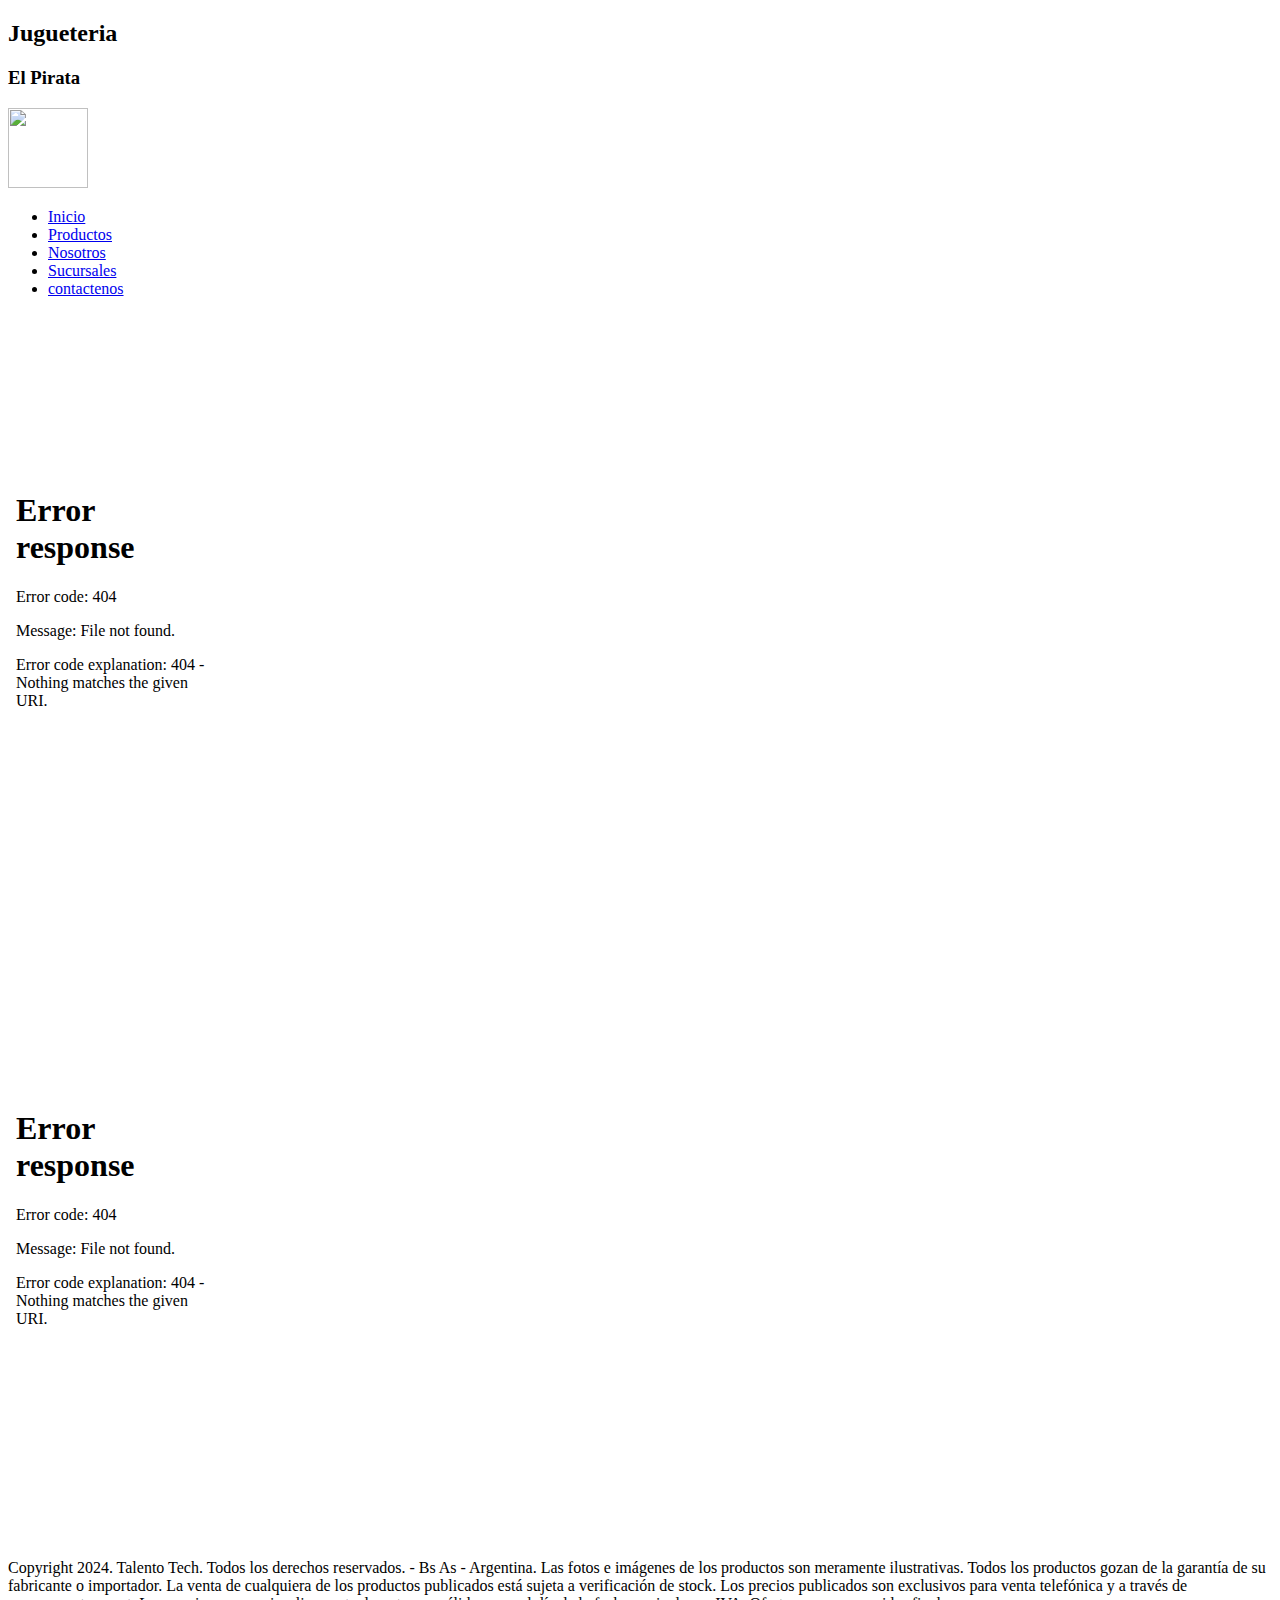
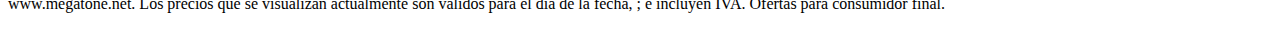
==== index.html @ 4fcf8568 "mi proyecto 1" ====
<!DOCTYPE html>
<html lang="en">
<head>
    <meta charset="UTF-8">
    <meta name="viewport" content="width=device-width, initial-scale=1.0">
    <title>grid</title>
   <link rel="stylesheet" href="../grid/style.css">

   <link rel="preconnect" href="https://fonts.googleapis.com">
<link rel="preconnect" href="https://fonts.gstatic.com" crossorigin>
<link href="https://fonts.googleapis.com/css2?family=Doto:wght@100..900&display=swap" rel="stylesheet">

<link rel="shortcut icon" href="../grid/jota.ico" type="image/x-icon">


</head>


<body>
       
 
    <div class="contenido">
    <div class="item_1">   
        <h2>Jugueteria</h2>
        <h3>El Pirata</h3>
        <img src="../grid/assets/image/logopirata-removebg-preview.png" width="80"  height="80" alt="">
       
       
    </div>
    <div class="item_2">
        
        <ul>
            <li><a href="../grid/index.html">Inicio</a></li>
            <li><a href="../grid/page/compras.html"target="_self">Productos</a></li>              
            <li><a href="#">Nosotros</a></li>
            <li><a href="#">Sucursales </a></li>
            <li><a href="../grid/page/form.html">contactenos</a></li>
          </ul>
    </div>

   <div  class="item_3">
    
    <div id="slider"> 
  
        <div id="rollo">
            
            <div id="img1">
                <!-- <div class="degrade"> -->
                <h2></h2>
            
            </div>

            <div id="img2">
                <h2></h2>

            </div>

            <div id="img3">
                <h2></h2>

            </div>
                  
        </div>
    </div>

   </div>

</div>

<div class="cajas">
    <div class="caja_1">
         <iframe src="https://giphy.com/embed/Jn4GqDQRFM1oVV2WCP" width="100%" height="100%" frameborder="0"></iframe>
    </div>
    <div class="caja_2">
        <iframe src="../grid/assets/image/juguete1.png" width="220px" height="460px"   frameborder="none"></iframe>
    </div>
    <div class="caja_3">
     <iframe src="https://giphy.com/embed/opi6ltxaS3bRS" width="98%" height="98%"   frameborder="none"> </iframe>
     
    </div>
    <div class="caja_4">
     <iframe src="../grid/assets/image/juguete2.png" width="220px" height="450px"  frameborder="none"></iframe>

    </div>
    
</div>
  
<!-- <div class="item_4">

    <section>
        <h2>Nuestros Productos</h2>
        <h2>Normas ISO</h2>
        <h2>Quienes somos</h2>


    </section>

</div>

    
    <div class="item_5">
        </div> -->



<!-- 
<div class="footer"> -->
<!-- <img src="" alt=""> -->
   
    
    <footer>
        
        <p>Copyright 2024. Talento Tech. Todos los derechos reservados.  - Bs As - Argentina.  Las fotos e imágenes de los productos son meramente ilustrativas. Todos los productos gozan de la garantía de su fabricante o importador. La venta de cualquiera de los productos publicados está sujeta a verificación de stock. Los precios publicados son exclusivos para venta telefónica y a través de www.megatone.net. Los precios que se visualizan actualmente son válidos para el día de la fecha, ; e incluyen IVA. Ofertas para consumidor final.</p>
    </footer>
<!-- 
</div> -->
    



</html>
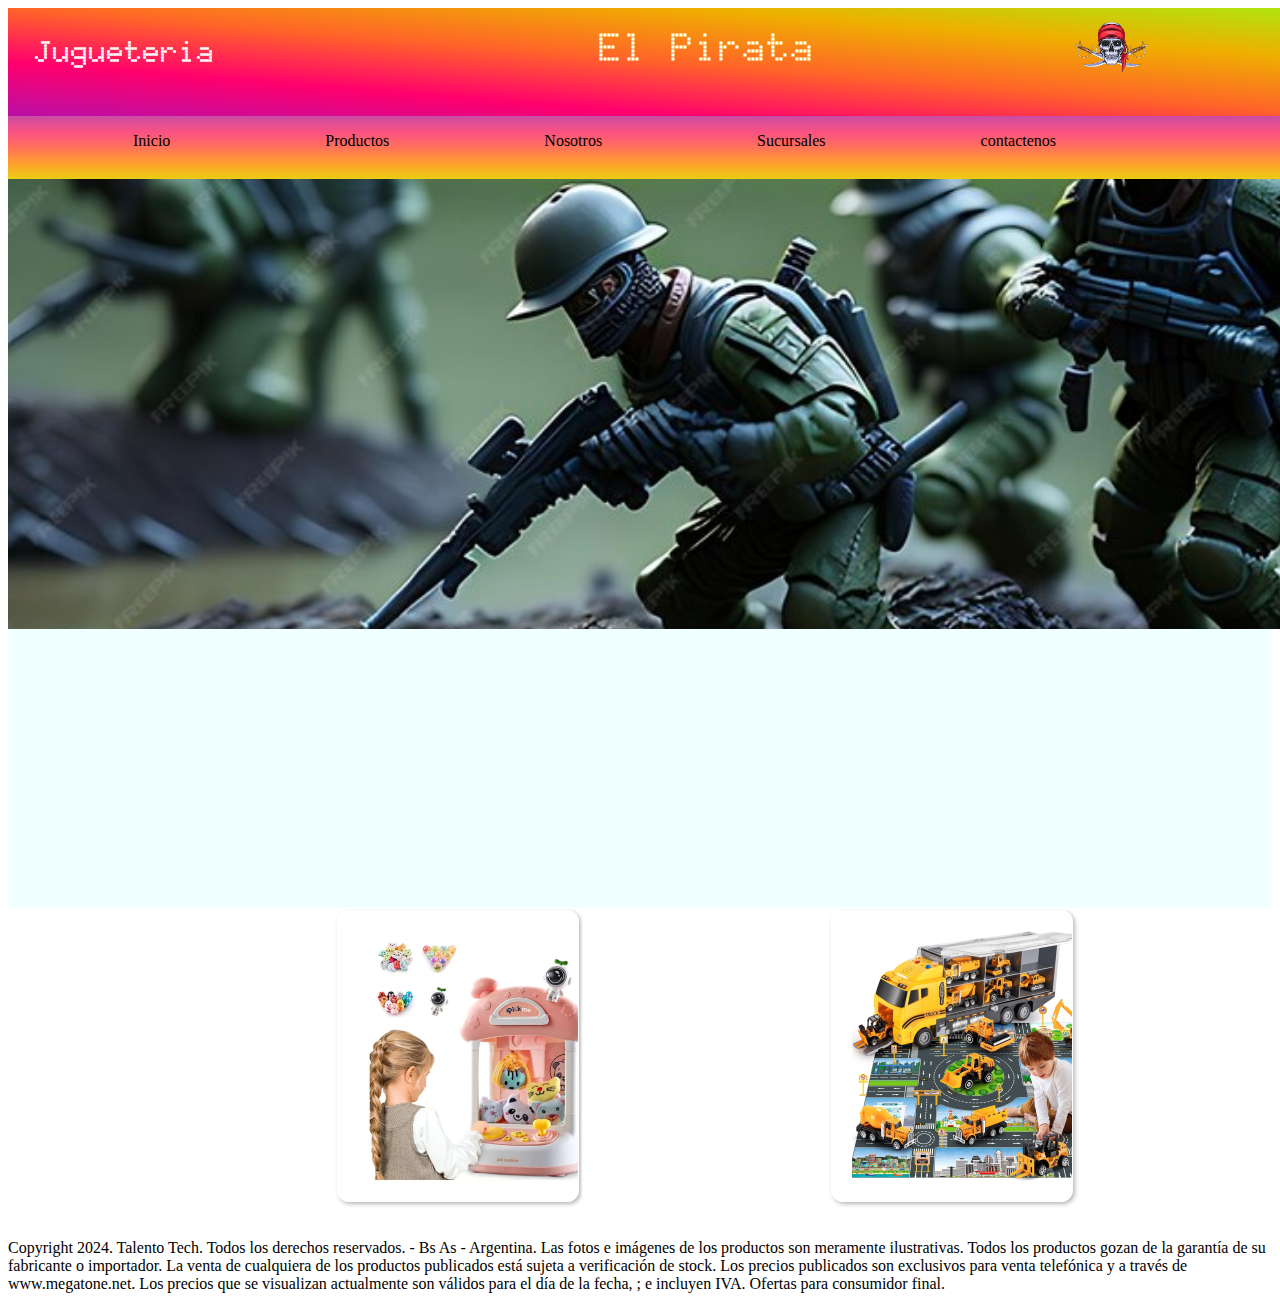
==== commit c1db0c0c: "segunda subida modificada" ====
--- a/index.html
+++ b/index.html
@@ -1,16 +1,16 @@
 <!DOCTYPE html>
 <html lang="en">
 <head>
-    <meta charset="UTF-8">
-    <meta name="viewport" content="width=device-width, initial-scale=1.0">
-    <title>grid</title>
-   <link rel="stylesheet" href="../grid/style.css">
+ <meta charset="UTF-8">
+ <meta name="viewport" content="width=device-width, initial-scale=1.0">
+ <title>grid</title>
+<link rel="stylesheet" href="/style.css">
 
-   <link rel="preconnect" href="https://fonts.googleapis.com">
+<link rel="preconnect" href="https://fonts.googleapis.com">
 <link rel="preconnect" href="https://fonts.gstatic.com" crossorigin>
 <link href="https://fonts.googleapis.com/css2?family=Doto:wght@100..900&display=swap" rel="stylesheet">
 
-<link rel="shortcut icon" href="../grid/jota.ico" type="image/x-icon">
+<link rel="shortcut icon" href="/jota.ico" type="image/x-icon">
 
 
 </head>
@@ -23,18 +23,18 @@
     <div class="item_1">   
         <h2>Jugueteria</h2>
         <h3>El Pirata</h3>
-        <img src="../grid/assets/image/logopirata-removebg-preview.png" width="80"  height="80" alt="">
+        <img src="/assets/image/logopirata-removebg-preview.png" width="80"  height="80" alt="">
        
        
     </div>
     <div class="item_2">
         
         <ul>
-            <li><a href="../grid/index.html">Inicio</a></li>
-            <li><a href="../grid/page/compras.html"target="_self">Productos</a></li>              
+            <li><a href="/index.html">Inicio</a></li>
+            <li><a href="/page/compras.html"target="_self">Productos</a></li>              
             <li><a href="#">Nosotros</a></li>
             <li><a href="#">Sucursales </a></li>
-            <li><a href="../grid/page/form.html">contactenos</a></li>
+            <li><a href="/page/form.html">contactenos</a></li>
           </ul>
     </div>
 
@@ -72,14 +72,14 @@
          <iframe src="https://giphy.com/embed/Jn4GqDQRFM1oVV2WCP" width="100%" height="100%" frameborder="0"></iframe>
     </div>
     <div class="caja_2">
-        <iframe src="../grid/assets/image/juguete1.png" width="220px" height="460px"   frameborder="none"></iframe>
+        <iframe src="/assets/image/juguete1.png" width="220px" height="460px"   frameborder="none"></iframe>
     </div>
     <div class="caja_3">
      <iframe src="https://giphy.com/embed/opi6ltxaS3bRS" width="98%" height="98%"   frameborder="none"> </iframe>
      
     </div>
     <div class="caja_4">
-     <iframe src="../grid/assets/image/juguete2.png" width="220px" height="450px"  frameborder="none"></iframe>
+     <iframe src="/assets/image/juguete2.png" width="220px" height="450px"  frameborder="none"></iframe>
 
     </div>
     
--- a/style.css
+++ b/style.css
@@ -0,0 +1,322 @@
+
+.root{
+    margin: 0;
+    padding: 0;
+}
+
+.contenido{
+    background-color: azure;
+    height: 100vh;
+        display: grid;
+    /* grid-template-columns: repeat(2, 1fr); */
+    grid-template-areas: "header header"
+                          "navbar navbar"
+                          "Main Main"
+                          "Sidebar Sidebar"
+                          "footer footer";
+
+    
+    grid-template-rows: 12% 7% 40% 20% 10%;
+    
+
+}
+
+header h1{
+padding: 0;
+   font-family:Verdana, Geneva, Tahoma, sans-serif:
+}
+
+
+.item_1 {
+margin: 0;
+padding: 0;
+background-image: linear-gradient(to right top, #ba0fa6, #ff006d, #ff6528, #efaf00, #a8eb12);
+grid-column: 1/3;
+
+
+
+h3{
+    margin-top: 15px;
+    padding: 0 19% ;
+    font-family: "Doto", serif; 
+    margin-bottom: 0;
+    font-size: 40px; color: white;
+    margin-left: 100px;
+    float: left;
+    
+}
+
+h2{ 
+
+     font-size: 30px;
+     padding: 0 2%;
+     font-family: "Doto", serif; color: white;
+     
+     float: left;
+     font-weight:900
+     
+}
+
+}
+
+.item_2 {
+   
+    grid-area: navbar;
+    background-image: linear-gradient(to bottom, #c94ca4, #fa5183, #ff715a, #ff9f2f, #ebcd12);
+   
+
+ul li {
+    list-style: none;
+    margin-left: 15px;
+    padding:0 70px ;
+    float: left;
+    font-family: Georgia, 'Times New Roman', Times, serif;
+    
+
+}
+ul li a{
+    color: black;
+    text-decoration:none;
+}
+
+    
+}
+
+.item_2 {
+ 
+ul li :hover{
+    /* width: 100%; */
+    font-style: initial;
+    /* font-size: 96%; */
+    /* font-weight: bold; */
+    color:white
+ 
+
+}
+    
+}
+
+
+.item_3 { 
+        
+    rollo {
+ 
+        display: grid;
+        grid-template-columns: 100% 100% 100%
+
+    }
+    
+    }
+
+  .cajas{
+      display: flex;  /*cuando se usa flex-wrap */
+      flex-direction:row;
+      height: 10%;
+      width: 90%;
+      flex-wrap: wrap;
+      overflow: hidden;
+      gap: 0rem; 
+      margin: 1px;
+      padding: 1px;
+      border-radius: 65px; 
+      justify-content:center;
+      overflow: hidden;
+      
+          
+ div[class^="caja"] {
+         margin-left: 5px;
+         margin-bottom: 20px;
+         width: 200px;
+         height: 250px;
+         padding: 20px;
+         border: 0.4px solid white
+         
+                              
+        } 
+
+        div[class^="sub"] {
+            margin-left: 45px;
+            margin-bottom: 20px;
+            width: 300px;
+            height: 150px;
+            padding: 20px;
+            border: 0.1px solid white
+                        
+           } 
+
+         .caja_1{
+            box-shadow: 2px 2px 4px 0 white;
+            border-radius: 12px;
+            
+            }
+
+         .caja_2{
+           box-shadow: 2px 2px 4px 0 rgba(20, 20, 20, 0.3);
+           border-radius: 12px;
+                }
+
+         .caja_3{
+           box-shadow: 0 2px 2px 2px white;
+           border-radius: 12px;
+                    }
+
+         .caja_4{
+           box-shadow: 2px 2px 4px 0 rgba(20, 20, 20, 0.3);
+           border-radius: 12px;
+                        }
+
+    }
+    
+.item_4 {
+
+    grid-area: sidebar;
+
+    h2{
+    list-style: none;
+    margin-left: 15px;
+    padding:0 130px ;
+    float: left;
+    font-size: 15px;
+    font-family: Georgia, 'Times New Roman', Times, serif;
+}
+
+}
+    
+   
+.item_5 {
+    
+    grid-area: footer;
+}
+
+/*slider*/
+#slider{
+    
+    width: 1350px;
+    background-color: brown;
+    height: 450px;
+    margin: auto;
+    margin-top: 0%;
+    /* border: 5px solid white;
+    border-radius: 15px; */
+    overflow: hidden;
+
+}
+
+#rollo{
+display: grid;
+grid-template-columns: 100% 100% 100%;
+animation:  mover;
+animation-duration: 10s; 
+ animation-iteration-count: infinite;
+width: 100%; 
+}
+
+#img1{
+background-image: url(/assets/image/soldjuguete.jpg);
+width: 100%;
+height: 450px;
+background-size: cover;
+background-position: center;
+}
+
+#img2{
+background-image: url(/assets/image/barbie.jpg);
+width: 100%;
+height: 450px;
+background-size: cover;
+background-position: center;
+}
+
+#img3{
+background-image: url(/assets/image/spider.webp);
+width: 100%;
+height: 450px;
+background-size: cover;
+background-position: center;
+}
+
+@keyframes mover{
+
+24%{
+    margin-left: 0%;
+
+}
+
+28%{
+    margin-left: -100%;
+}
+
+54%{
+    margin-left: -100%;
+}
+
+58%{
+    margin-left: -200%;
+}
+
+84%{
+    margin-left: -200%;
+}
+
+90%{
+    margin-left: -100%;
+}
+
+100%{
+    margin-left: 0%;
+}
+
+}
+.dropdown {
+    display: inline-block;
+    position: relative;
+  }
+  .dropdown-content {
+    display: none;
+    position: absolute;
+    width: 100%;
+    overflow: auto;
+    box-shadow: 0px 10px 10px 0px rgba(0,0,0,0.4);
+  }
+  .dropdown:hover .dropdown-content {
+    display: block;
+  }
+  .dropdown-content a {
+    display: block;
+    color: #000000;
+    padding: 5px;
+    text-decoration: none;
+  }
+  .dropdown-content a:hover {
+    color: #FFFFFF;
+    background-color: #00A4BD;
+  }
+
+
+  @media screen and (mimn-width: 450px){
+
+    #img1{
+       
+        height: 250px;
+        
+        }
+        
+        #img2{
+        
+        height: 250px;
+        
+        }
+        
+        #img3{
+        
+        height: 250px;
+        
+        }
+  }
+    
+  
+  .footer{
+    
+    
+    
+    }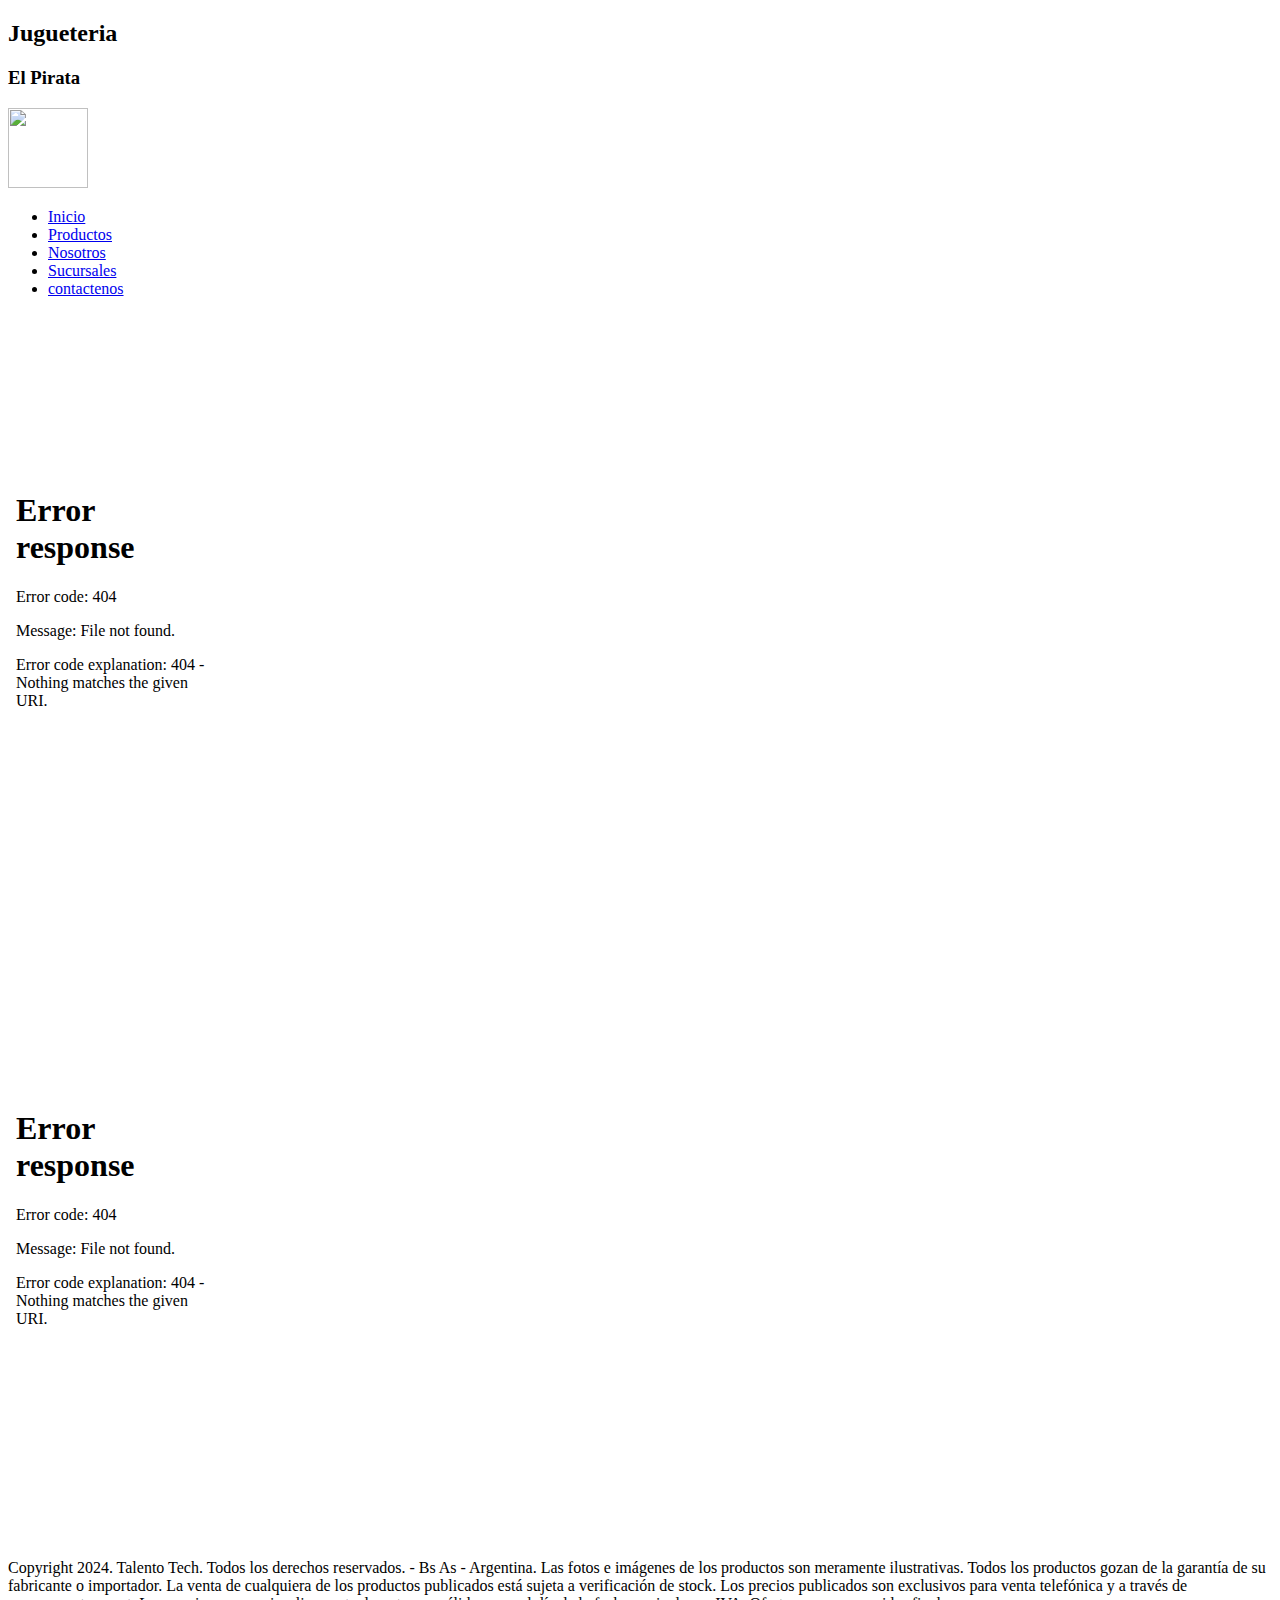
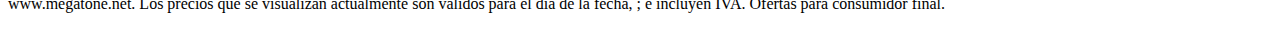
==== commit 637a76a9: "Update index.html" ====
--- a/index.html
+++ b/index.html
@@ -1,16 +1,16 @@
 <!DOCTYPE html>
 <html lang="en">
 <head>
- <meta charset="UTF-8">
- <meta name="viewport" content="width=device-width, initial-scale=1.0">
- <title>grid</title>
-<link rel="stylesheet" href="/style.css">
+    <meta charset="UTF-8">
+    <meta name="viewport" content="width=device-width, initial-scale=1.0">
+    <title>grid</title>
+   <link rel="stylesheet" href="grid/style.css">
 
-<link rel="preconnect" href="https://fonts.googleapis.com">
+   <link rel="preconnect" href="https://fonts.googleapis.com">
 <link rel="preconnect" href="https://fonts.gstatic.com" crossorigin>
 <link href="https://fonts.googleapis.com/css2?family=Doto:wght@100..900&display=swap" rel="stylesheet">
 
-<link rel="shortcut icon" href="/jota.ico" type="image/x-icon">
+<link rel="shortcut icon" href="grid/jota.ico" type="image/x-icon">
 
 
 </head>
@@ -23,18 +23,18 @@
     <div class="item_1">   
         <h2>Jugueteria</h2>
         <h3>El Pirata</h3>
-        <img src="/assets/image/logopirata-removebg-preview.png" width="80"  height="80" alt="">
+        <img src="grid/assets/image/logopirata-removebg-preview.png" width="80"  height="80" alt="">
        
        
     </div>
     <div class="item_2">
         
         <ul>
-            <li><a href="/index.html">Inicio</a></li>
-            <li><a href="/page/compras.html"target="_self">Productos</a></li>              
+            <li><a href="grid/index.html">Inicio</a></li>
+            <li><a href="grid/page/compras.html"target="_self">Productos</a></li>              
             <li><a href="#">Nosotros</a></li>
             <li><a href="#">Sucursales </a></li>
-            <li><a href="/page/form.html">contactenos</a></li>
+            <li><a href="grid/page/form.html">contactenos</a></li>
           </ul>
     </div>
 
@@ -72,14 +72,14 @@
          <iframe src="https://giphy.com/embed/Jn4GqDQRFM1oVV2WCP" width="100%" height="100%" frameborder="0"></iframe>
     </div>
     <div class="caja_2">
-        <iframe src="/assets/image/juguete1.png" width="220px" height="460px"   frameborder="none"></iframe>
+        <iframe src="../grid/assets/image/juguete1.png" width="220px" height="460px"   frameborder="none"></iframe>
     </div>
     <div class="caja_3">
      <iframe src="https://giphy.com/embed/opi6ltxaS3bRS" width="98%" height="98%"   frameborder="none"> </iframe>
      
     </div>
     <div class="caja_4">
-     <iframe src="/assets/image/juguete2.png" width="220px" height="450px"  frameborder="none"></iframe>
+     <iframe src="../grid/assets/image/juguete2.png" width="220px" height="450px"  frameborder="none"></iframe>
 
     </div>
     
@@ -118,4 +118,4 @@
 
 
 
-</html>+</html>
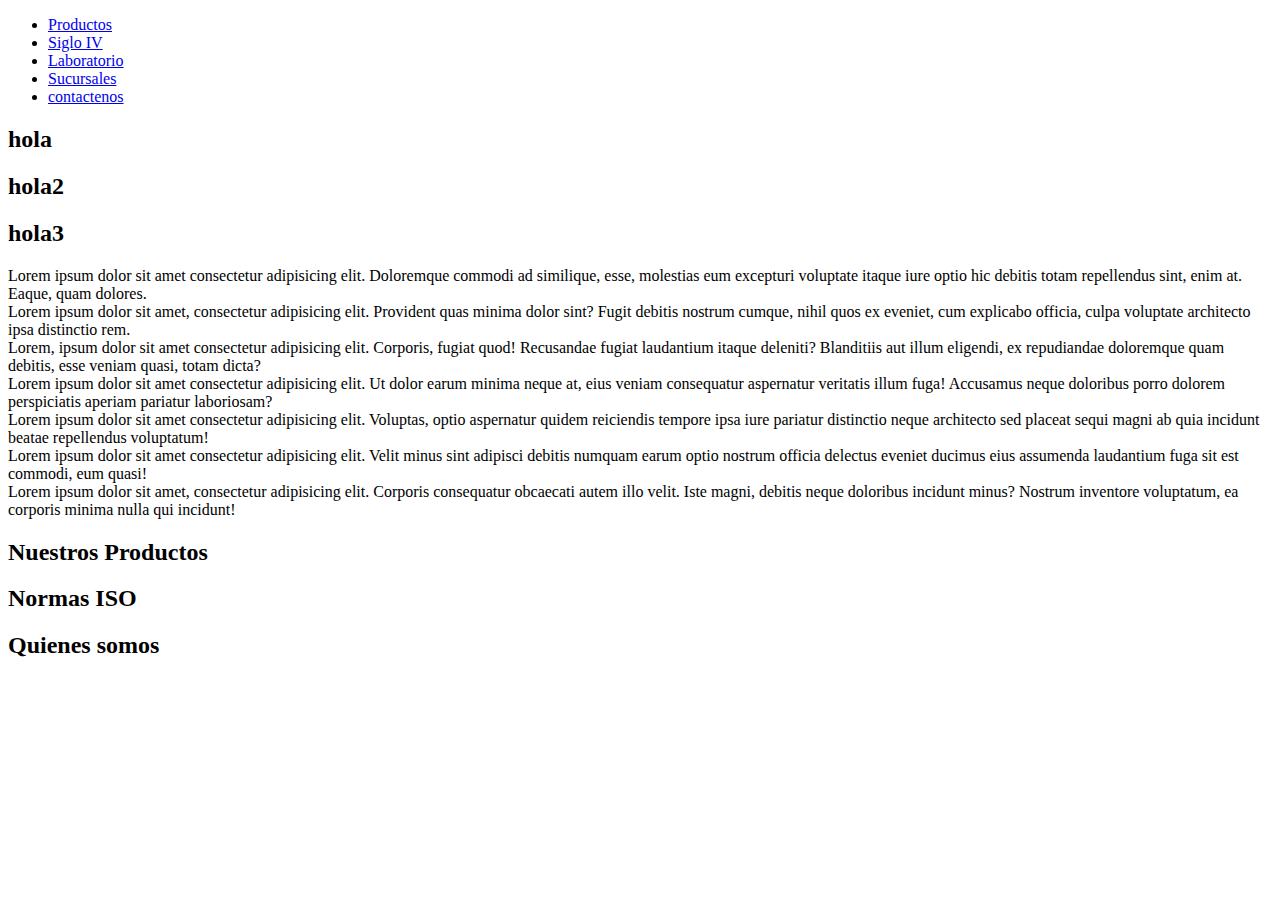
==== commit e57987df: "Add files via upload" ====
--- a/index.html
+++ b/index.html
@@ -1,121 +1,101 @@
-<!DOCTYPE html>
-<html lang="en">
-<head>
-    <meta charset="UTF-8">
-    <meta name="viewport" content="width=device-width, initial-scale=1.0">
-    <title>grid</title>
-   <link rel="stylesheet" href="grid/style.css">
-
-   <link rel="preconnect" href="https://fonts.googleapis.com">
-<link rel="preconnect" href="https://fonts.gstatic.com" crossorigin>
-<link href="https://fonts.googleapis.com/css2?family=Doto:wght@100..900&display=swap" rel="stylesheet">
-
-<link rel="shortcut icon" href="grid/jota.ico" type="image/x-icon">
-
-
-</head>
-
-
-<body>
-       
- 
-    <div class="contenido">
-    <div class="item_1">   
-        <h2>Jugueteria</h2>
-        <h3>El Pirata</h3>
-        <img src="grid/assets/image/logopirata-removebg-preview.png" width="80"  height="80" alt="">
-       
-       
-    </div>
-    <div class="item_2">
-        
-        <ul>
-            <li><a href="grid/index.html">Inicio</a></li>
-            <li><a href="grid/page/compras.html"target="_self">Productos</a></li>              
-            <li><a href="#">Nosotros</a></li>
-            <li><a href="#">Sucursales </a></li>
-            <li><a href="grid/page/form.html">contactenos</a></li>
-          </ul>
-    </div>
-
-   <div  class="item_3">
-    
-    <div id="slider"> 
-  
-        <div id="rollo">
-            
-            <div id="img1">
-                <!-- <div class="degrade"> -->
-                <h2></h2>
-            
-            </div>
-
-            <div id="img2">
-                <h2></h2>
-
-            </div>
-
-            <div id="img3">
-                <h2></h2>
-
-            </div>
-                  
-        </div>
-    </div>
-
-   </div>
-
-</div>
-
-<div class="cajas">
-    <div class="caja_1">
-         <iframe src="https://giphy.com/embed/Jn4GqDQRFM1oVV2WCP" width="100%" height="100%" frameborder="0"></iframe>
-    </div>
-    <div class="caja_2">
-        <iframe src="../grid/assets/image/juguete1.png" width="220px" height="460px"   frameborder="none"></iframe>
-    </div>
-    <div class="caja_3">
-     <iframe src="https://giphy.com/embed/opi6ltxaS3bRS" width="98%" height="98%"   frameborder="none"> </iframe>
-     
-    </div>
-    <div class="caja_4">
-     <iframe src="../grid/assets/image/juguete2.png" width="220px" height="450px"  frameborder="none"></iframe>
-
-    </div>
-    
-</div>
-  
-<!-- <div class="item_4">
-
-    <section>
-        <h2>Nuestros Productos</h2>
-        <h2>Normas ISO</h2>
-        <h2>Quienes somos</h2>
-
-
-    </section>
-
-</div>
-
-    
-    <div class="item_5">
-        </div> -->
-
-
-
-<!-- 
-<div class="footer"> -->
-<!-- <img src="" alt=""> -->
-   
-    
-    <footer>
-        
-        <p>Copyright 2024. Talento Tech. Todos los derechos reservados.  - Bs As - Argentina.  Las fotos e imágenes de los productos son meramente ilustrativas. Todos los productos gozan de la garantía de su fabricante o importador. La venta de cualquiera de los productos publicados está sujeta a verificación de stock. Los precios publicados son exclusivos para venta telefónica y a través de www.megatone.net. Los precios que se visualizan actualmente son válidos para el día de la fecha, ; e incluyen IVA. Ofertas para consumidor final.</p>
-    </footer>
-<!-- 
-</div> -->
-    
-
-
-
-</html>
+<!DOCTYPE html>
+<html lang="en">
+<head>
+    <meta charset="UTF-8">
+    <meta name="viewport" content="width=device-width, initial-scale=1.0">
+    <title>grid</title>
+   <link rel="stylesheet" href="../grid/style.css">
+</head>
+<link rel="shortcut icon" href="../grid/jota.ico" type="image/x-icon">
+<body>
+
+    <!-- <h1>Grid</h1> -->
+ 
+    <div class="contenido">
+    <div class="item_1">   
+       
+    <!-- <img src="#" width="1100px" height="70px"> -->
+    </div>
+    <div class="item_2">
+
+        <ul>
+            <li><a href="#">Productos</a></li>
+            <li><a href="#">Siglo IV</a></li>
+            <li><a href="#">Laboratorio</a></li>
+            <li><a href="#">Sucursales </a></li>
+            <li><a href="#">contactenos</a></li>
+          </ul>
+    </div>
+
+   <div  class="item_3">
+    
+    <div id="slider"> 
+  
+        <div id="rollo">
+            
+            <div id="img1">
+                <!-- <div class="degrade"> -->
+                <h2>hola</h2>
+            
+            </div>
+
+            <div id="img2">
+                <h2>hola2</h2>
+
+            </div>
+
+            <div id="img3">
+                <h2>hola3</h2>
+
+            </div>
+                  
+        </div>
+    </div>
+
+   </div>
+
+</div>
+
+<div class="cajas">
+    <div class="caja_1">Lorem ipsum dolor sit amet consectetur adipisicing elit. Doloremque commodi ad similique, esse, molestias eum excepturi voluptate itaque iure optio hic debitis totam repellendus sint, enim at. Eaque, quam dolores.</div>
+    <div class="caja_2">Lorem ipsum dolor sit amet, consectetur adipisicing elit. Provident quas minima dolor sint? Fugit debitis nostrum cumque, nihil quos ex eveniet, cum explicabo officia, culpa voluptate architecto ipsa distinctio rem.</div>
+    <div class="caja_3">Lorem, ipsum dolor sit amet consectetur adipisicing elit. Corporis, fugiat quod! Recusandae fugiat laudantium itaque deleniti? Blanditiis aut illum eligendi, ex repudiandae doloremque quam debitis, esse veniam quasi, totam dicta?</div>
+    <div class="caja_4">Lorem ipsum dolor sit amet consectetur adipisicing elit. Ut dolor earum minima neque at, eius veniam consequatur aspernatur veritatis illum fuga! Accusamus neque doloribus porro dolorem perspiciatis aperiam pariatur laboriosam?</div>
+    <div class="sub_1">Lorem ipsum dolor sit amet consectetur adipisicing elit. Voluptas, optio aspernatur quidem reiciendis tempore ipsa iure pariatur distinctio neque architecto sed placeat sequi magni ab quia incidunt beatae repellendus voluptatum!</div>
+    <div class="sub_2">Lorem ipsum dolor sit amet consectetur adipisicing elit. Velit minus sint adipisci debitis numquam earum optio nostrum officia delectus eveniet ducimus eius assumenda laudantium fuga sit est commodi, eum quasi!</div>
+    <div class="sub_3">Lorem ipsum dolor sit amet, consectetur adipisicing elit. Corporis consequatur obcaecati autem illo velit. Iste magni, debitis neque doloribus incidunt minus? Nostrum inventore voluptatum, ea corporis minima nulla qui incidunt!</div>
+ 
+</div>
+  
+<div class="item_4">
+
+    <section>
+        <h2>Nuestros Productos</h2>
+        <h2>Normas ISO</h2>
+        <h2>Quienes somos</h2>
+
+
+    </section>
+
+</div>
+
+    
+    <div class="item_5">
+        </div>
+
+<!-- </div>  -->
+    <!-- <header>
+
+        
+
+    
+
+
+       </div>
+
+    </header> 
+
+    </div>
+    
+</body>
+</html>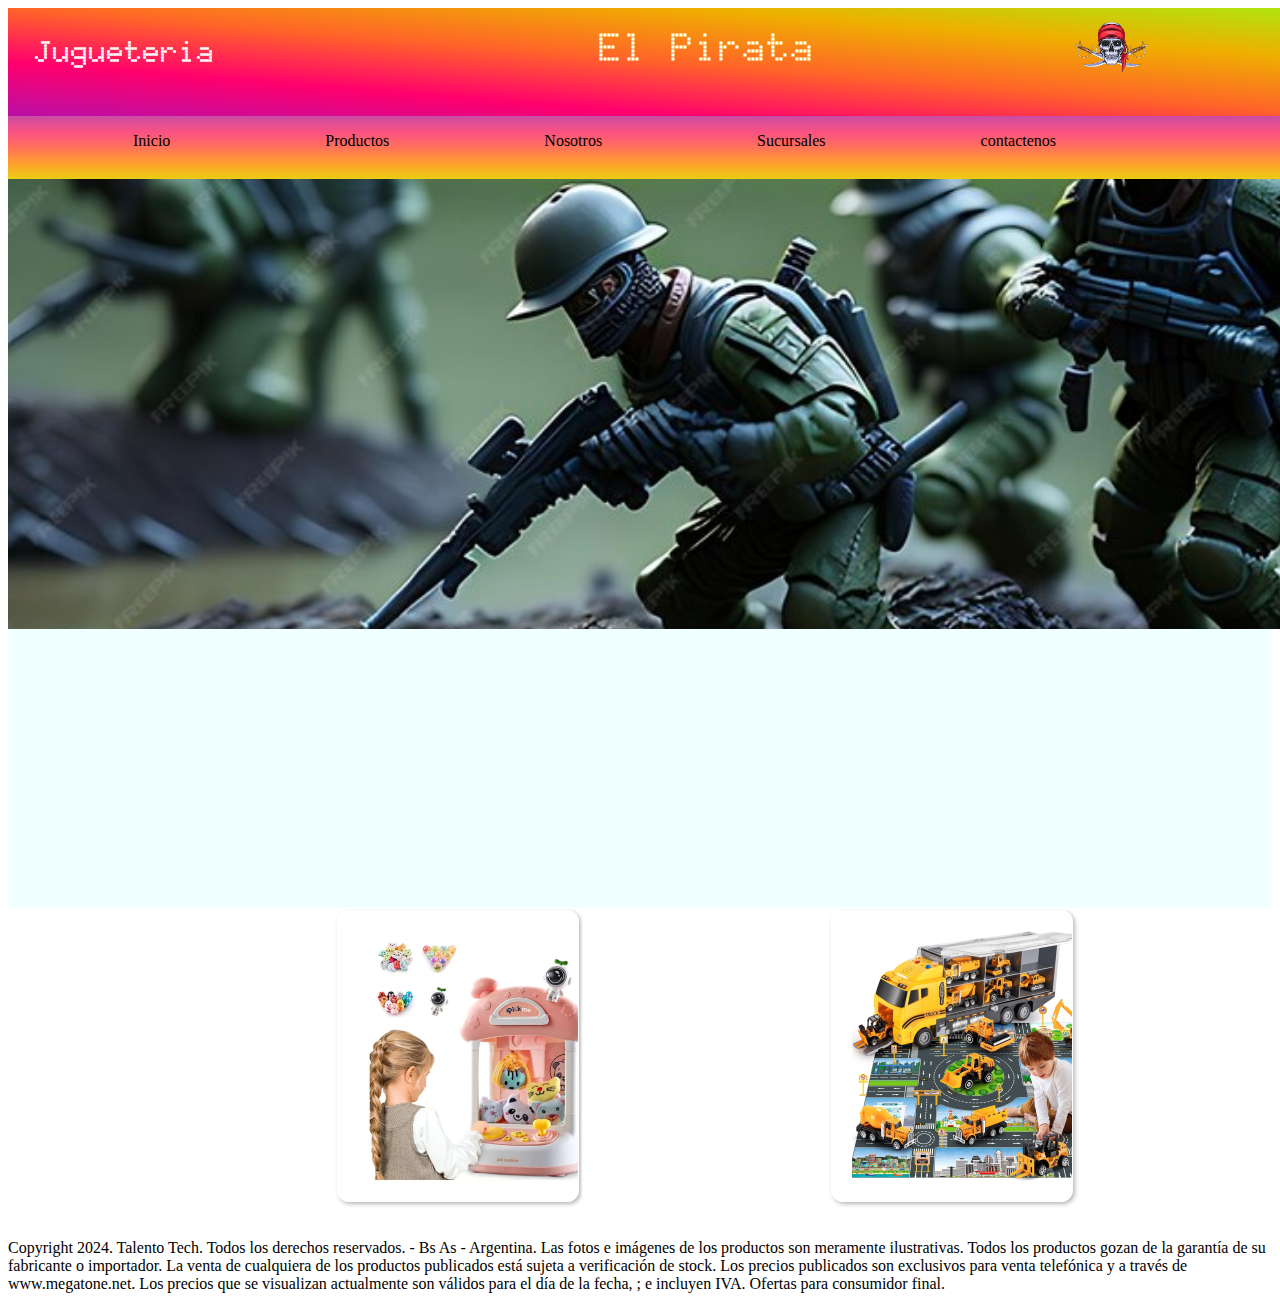
==== commit 50a3876b: "Add files via upload" ====
--- a/index.html
+++ b/index.html
@@ -1,29 +1,40 @@
 <!DOCTYPE html>
 <html lang="en">
 <head>
-    <meta charset="UTF-8">
-    <meta name="viewport" content="width=device-width, initial-scale=1.0">
-    <title>grid</title>
-   <link rel="stylesheet" href="../grid/style.css">
+ <meta charset="UTF-8">
+ <meta name="viewport" content="width=device-width, initial-scale=1.0">
+ <title>grid</title>
+<link rel="stylesheet" href="style.css">
+
+<link rel="preconnect" href="https://fonts.googleapis.com">
+<link rel="preconnect" href="https://fonts.gstatic.com" crossorigin>
+<link href="https://fonts.googleapis.com/css2?family=Doto:wght@100..900&display=swap" rel="stylesheet">
+
+<link rel="shortcut icon" href="jota.ico" type="image/x-icon">
+
+
 </head>
-<link rel="shortcut icon" href="../grid/jota.ico" type="image/x-icon">
+
+
 <body>
-
-    <!-- <h1>Grid</h1> -->
+       
  
     <div class="contenido">
     <div class="item_1">   
+        <h2>Jugueteria</h2>
+        <h3>El Pirata</h3>
+        <img src="assets/image/logopirata-removebg-preview.png" width="80"  height="80" alt="">
        
-    <!-- <img src="#" width="1100px" height="70px"> -->
+       
     </div>
     <div class="item_2">
-
+        
         <ul>
-            <li><a href="#">Productos</a></li>
-            <li><a href="#">Siglo IV</a></li>
-            <li><a href="#">Laboratorio</a></li>
+            <li><a href="index.html">Inicio</a></li>
+            <li><a href="page/compras.html"target="_self">Productos</a></li>              
+            <li><a href="#">Nosotros</a></li>
             <li><a href="#">Sucursales </a></li>
-            <li><a href="#">contactenos</a></li>
+            <li><a href="page/form.html">contactenos</a></li>
           </ul>
     </div>
 
@@ -35,17 +46,17 @@
             
             <div id="img1">
                 <!-- <div class="degrade"> -->
-                <h2>hola</h2>
+                <h2></h2>
             
             </div>
 
             <div id="img2">
-                <h2>hola2</h2>
+                <h2></h2>
 
             </div>
 
             <div id="img3">
-                <h2>hola3</h2>
+                <h2></h2>
 
             </div>
                   
@@ -57,17 +68,24 @@
 </div>
 
 <div class="cajas">
-    <div class="caja_1">Lorem ipsum dolor sit amet consectetur adipisicing elit. Doloremque commodi ad similique, esse, molestias eum excepturi voluptate itaque iure optio hic debitis totam repellendus sint, enim at. Eaque, quam dolores.</div>
-    <div class="caja_2">Lorem ipsum dolor sit amet, consectetur adipisicing elit. Provident quas minima dolor sint? Fugit debitis nostrum cumque, nihil quos ex eveniet, cum explicabo officia, culpa voluptate architecto ipsa distinctio rem.</div>
-    <div class="caja_3">Lorem, ipsum dolor sit amet consectetur adipisicing elit. Corporis, fugiat quod! Recusandae fugiat laudantium itaque deleniti? Blanditiis aut illum eligendi, ex repudiandae doloremque quam debitis, esse veniam quasi, totam dicta?</div>
-    <div class="caja_4">Lorem ipsum dolor sit amet consectetur adipisicing elit. Ut dolor earum minima neque at, eius veniam consequatur aspernatur veritatis illum fuga! Accusamus neque doloribus porro dolorem perspiciatis aperiam pariatur laboriosam?</div>
-    <div class="sub_1">Lorem ipsum dolor sit amet consectetur adipisicing elit. Voluptas, optio aspernatur quidem reiciendis tempore ipsa iure pariatur distinctio neque architecto sed placeat sequi magni ab quia incidunt beatae repellendus voluptatum!</div>
-    <div class="sub_2">Lorem ipsum dolor sit amet consectetur adipisicing elit. Velit minus sint adipisci debitis numquam earum optio nostrum officia delectus eveniet ducimus eius assumenda laudantium fuga sit est commodi, eum quasi!</div>
-    <div class="sub_3">Lorem ipsum dolor sit amet, consectetur adipisicing elit. Corporis consequatur obcaecati autem illo velit. Iste magni, debitis neque doloribus incidunt minus? Nostrum inventore voluptatum, ea corporis minima nulla qui incidunt!</div>
- 
+    <div class="caja_1">
+         <iframe src="https://giphy.com/embed/Jn4GqDQRFM1oVV2WCP" width="100%" height="100%" frameborder="0"></iframe>
+    </div>
+    <div class="caja_2">
+        <iframe src="assets/image/juguete1.png" width="220px" height="460px"   frameborder="none"></iframe>
+    </div>
+    <div class="caja_3">
+     <iframe src="https://giphy.com/embed/opi6ltxaS3bRS" width="98%" height="98%"   frameborder="none"> </iframe>
+     
+    </div>
+    <div class="caja_4">
+     <iframe src="assets/image/juguete2.png" width="220px" height="450px"  frameborder="none"></iframe>
+
+    </div>
+    
 </div>
   
-<div class="item_4">
+<!-- <div class="item_4">
 
     <section>
         <h2>Nuestros Productos</h2>
@@ -81,21 +99,23 @@
 
     
     <div class="item_5">
-        </div>
+        </div> -->
 
-<!-- </div>  -->
-    <!-- <header>
 
+
+<!-- 
+<div class="footer"> -->
+<!-- <img src="" alt=""> -->
+   
+    
+    <footer>
         
-
+        <p>Copyright 2024. Talento Tech. Todos los derechos reservados.  - Bs As - Argentina.  Las fotos e imágenes de los productos son meramente ilustrativas. Todos los productos gozan de la garantía de su fabricante o importador. La venta de cualquiera de los productos publicados está sujeta a verificación de stock. Los precios publicados son exclusivos para venta telefónica y a través de www.megatone.net. Los precios que se visualizan actualmente son válidos para el día de la fecha, ; e incluyen IVA. Ofertas para consumidor final.</p>
+    </footer>
+<!-- 
+</div> -->
     
 
 
-       </div>
 
-    </header> 
-
-    </div>
-    
-</body>
 </html>--- a/style.css
+++ b/style.css
@@ -0,0 +1,318 @@
+
+.root{
+    margin: 0;
+    padding: 0;
+}
+
+.contenido{
+    background-color: azure;
+    height: 100vh;
+        display: grid;
+    /* grid-template-columns: repeat(2, 1fr); */
+    grid-template-areas: "header header"
+                          "navbar navbar"
+                          "Main Main"
+                          "Sidebar Sidebar"
+                          "footer footer";
+
+    
+    grid-template-rows: 12% 7% 40% 20% 10%;
+    
+
+}
+
+/* header h1{
+padding: 0;
+    font-family: Verdana, Geneva, Tahoma, sans-serif;
+} */
+
+
+.item_1 {
+margin: 0;
+padding: 0;
+background-image: linear-gradient(to right top, #ba0fa6, #ff006d, #ff6528, #efaf00, #a8eb12) ;
+grid-column: 1/3;
+
+
+
+h3{
+    margin-top: 15px;
+    padding: 0 19% ;
+    font-family: "Doto", serif; 
+    margin-bottom: 0;
+    font-size: 40px; color: white;
+    margin-left: 100px;
+    float: left;
+    
+}
+
+h2{ 
+
+     font-size: 30px;
+     padding: 0 2%;
+     font-family: "Doto", serif; color: white;
+     
+     float: left;
+     font-weight:900
+     
+}
+
+}
+
+.item_2 {
+   
+    grid-area: navbar;
+    background-image: linear-gradient(to bottom, #c94ca4, #fa5183, #ff715a, #ff9f2f, #ebcd12);
+   
+
+ul li {
+    list-style: none;
+    margin-left: 15px;
+    padding:0 70px ;
+    float: left;
+    font-family: Georgia, 'Times New Roman', Times, serif;
+    
+
+}
+ul li a{
+    color: black;
+    text-decoration:none;
+}
+
+    
+}
+
+.item_2 {
+ 
+ul li :hover{
+    /* width: 100%; */
+    font-style: initial;
+    /* font-size: 96%; */
+    /* font-weight: bold; */
+    color:white
+ 
+
+}
+    
+}
+
+
+.item_3 { 
+        
+    rollo {
+ 
+        display: grid;
+        grid-template-columns: 100% 100% 100%
+
+    }
+    
+    }
+
+  .cajas{
+      display: flex;  /*cuando se usa flex-wrap */
+      flex-direction:row;
+      height: 10%;
+      width: 90%;
+      flex-wrap: wrap;
+      overflow: hidden;
+      gap: 0rem; 
+      margin: 1px;
+      padding: 1px;
+      border-radius: 65px; 
+      justify-content:center;
+      overflow: hidden;
+      
+          
+ div[class^="caja"] {
+         margin-left: 5px;
+         margin-bottom: 20px;
+         width: 200px;
+         height: 250px;
+         padding: 20px;
+         border: 0.4px solid white
+         
+                              
+        } 
+
+        div[class^="sub"] {
+            margin-left: 45px;
+            margin-bottom: 20px;
+            width: 300px;
+            height: 150px;
+            padding: 20px;
+            border: 0.1px solid white
+                        
+           } 
+
+         .caja_1{
+            box-shadow: 2px 2px 4px 0 white;
+            border-radius: 12px;
+            
+            }
+
+         .caja_2{
+           box-shadow: 2px 2px 4px 0 rgba(20, 20, 20, 0.3);
+           border-radius: 12px;
+                }
+
+         .caja_3{
+           box-shadow: 0 2px 2px 2px white;
+           border-radius: 12px;
+                    }
+
+         .caja_4{
+           box-shadow: 2px 2px 4px 0 rgba(20, 20, 20, 0.3);
+           border-radius: 12px;
+                        }
+
+    }
+    
+.item_4 {
+
+    grid-area: sidebar;
+
+    h2{
+    list-style: none;
+    margin-left: 15px;
+    padding:0 130px ;
+    float: left;
+    font-size: 15px;
+    font-family: Georgia, 'Times New Roman', Times, serif;
+}
+
+}
+    
+   
+.item_5 {
+    
+    grid-area: footer;
+}
+
+/*slider*/
+#slider{
+    
+    width: 1350px;
+    background-color: brown;
+    height: 450px;
+    margin: auto;
+    margin-top: 0%;
+    /* border: 5px solid white;
+    border-radius: 15px; */
+    overflow: hidden;
+
+}
+
+#rollo{
+display: grid;
+grid-template-columns: 100% 100% 100%;
+animation:  mover;
+animation-duration: 10s; 
+ animation-iteration-count: infinite;
+width: 100%; 
+}
+
+#img1{
+background-image: url(assets/image/soldjuguete.jpg);
+width: 100%;
+height: 450px;
+background-size: cover;
+background-position: center;
+}
+
+#img2{
+background-image: url(assets/image/barbie.jpg);
+width: 100%;
+height: 450px;
+background-size: cover;
+background-position: center;
+}
+
+#img3{
+background-image: url(assets/image/spider.webp);
+width: 100%;
+height: 450px;
+background-size: cover;
+background-position: center;
+}
+
+@keyframes mover{
+
+24%{
+    margin-left: 0%;
+
+}
+
+28%{
+    margin-left: -100%;
+}
+
+54%{
+    margin-left: -100%;
+}
+
+58%{
+    margin-left: -200%;
+}
+
+84%{
+    margin-left: -200%;
+}
+
+90%{
+    margin-left: -100%;
+}
+
+100%{
+    margin-left: 0%;
+}
+
+}
+.dropdown {
+    display: inline-block;
+    position: relative;
+  }
+  .dropdown-content {
+    display: none;
+    position: absolute;
+    width: 100%;
+    overflow: auto;
+    box-shadow: 0px 10px 10px 0px rgba(0,0,0,0.4);
+  }
+  .dropdown:hover .dropdown-content {
+    display: block;
+  }
+  .dropdown-content a {
+    display: block;
+    color: #000000;
+    padding: 5px;
+    text-decoration: none;
+  }
+  .dropdown-content a:hover {
+    color: #FFFFFF;
+    background-color: #00A4BD;
+  }
+
+
+  @media screen and (mimn-width: 450px){
+
+    #img1{
+       
+        height: 250px;
+        
+        }
+        
+        #img2{
+        
+        height: 250px;
+        
+        }
+        
+        #img3{
+        
+        height: 250px;
+        
+        }
+  }
+    
+  
+  